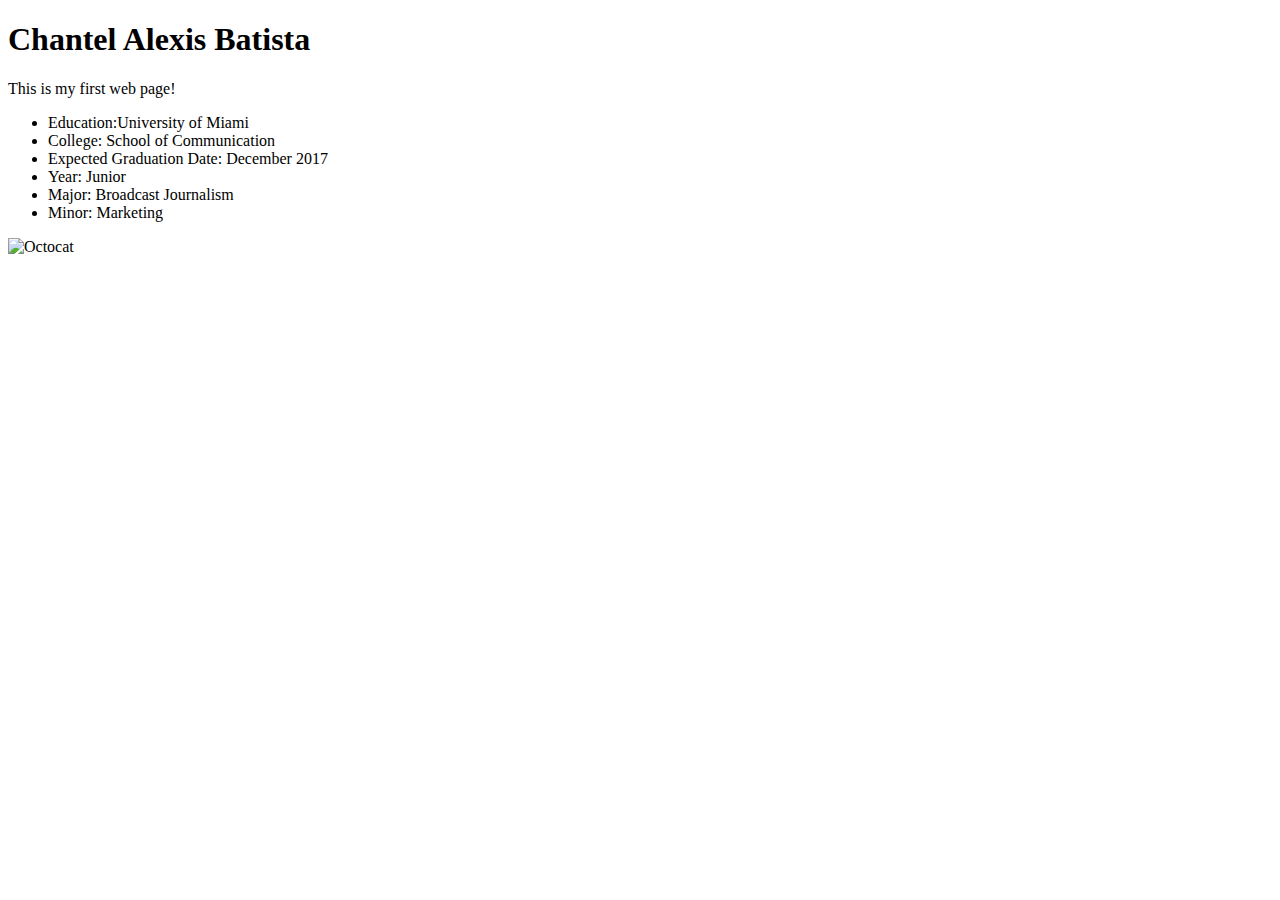
==== index.html @ 7da67355 "Chantel Batista's web page" ====
<!DOCTYPE html>
<html lang="en">
  <head>
    <meta charset="UTF-8" />
    <title>My Web Page</title>
  </head>

  <body>
      <h1>Chantel Alexis Batista</h1>
      <p>This is my first web page!</p>

      <ul>
        <li>Education:University of Miami</li>
        <li>College: School of Communication</li>
        <li>Expected Graduation Date: December 2017</li>
        <li>Year: Junior</li>
        <li>Major: Broadcast Journalism</li>
        <li>Minor: Marketing</li>
      </ul>

      <img src= "octocat.png" alt= "Octocat"/>
  </body>
  </html>
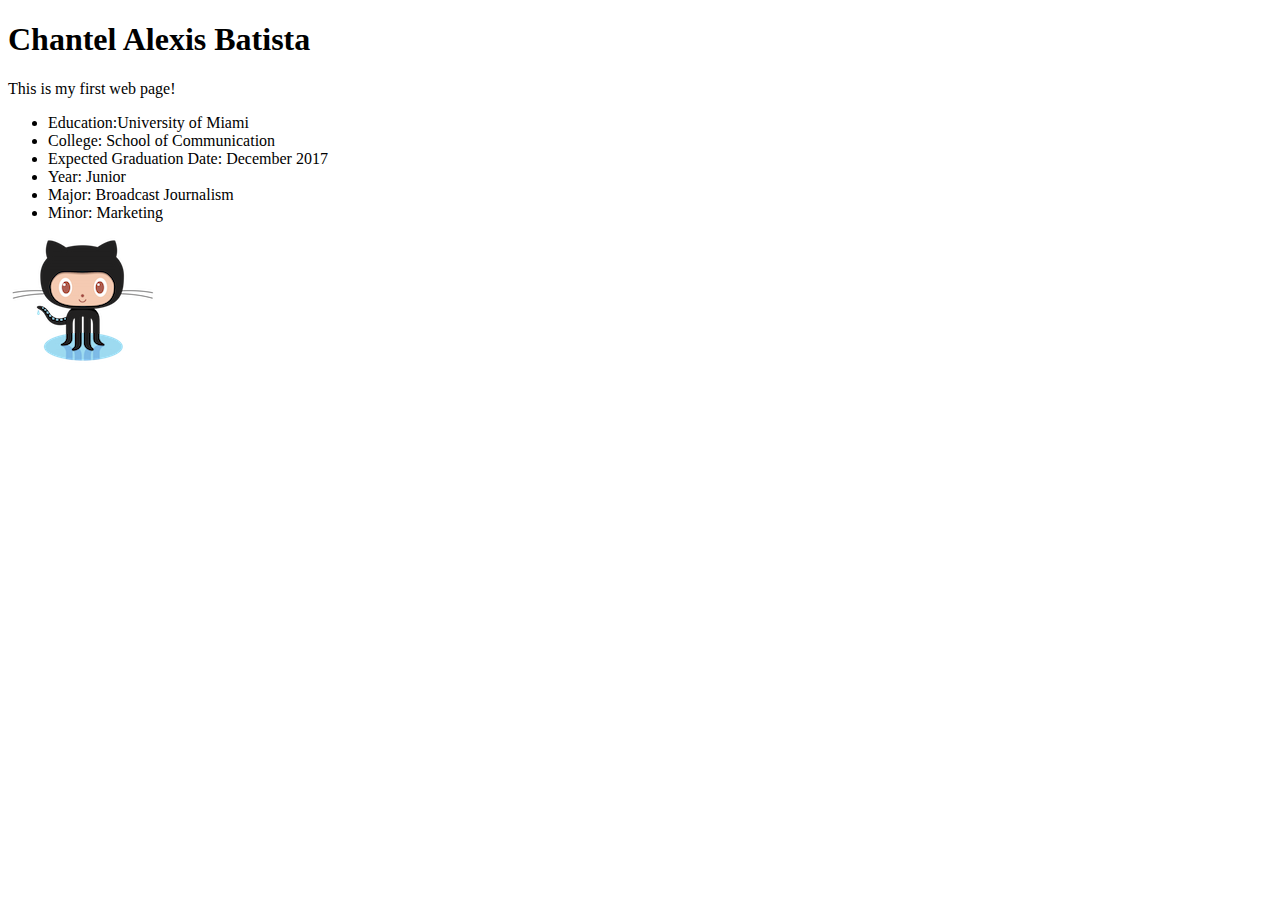
==== commit 19804200: "octocat.png corrections" ====
--- a/index.html
+++ b/index.html
@@ -18,6 +18,6 @@
         <li>Minor: Marketing</li>
       </ul>
 
-      <img src= "octocat.png" alt= "Octocat"/>
+      <img src="octocat.png" alt= "Octocat"/>
   </body>
   </html>
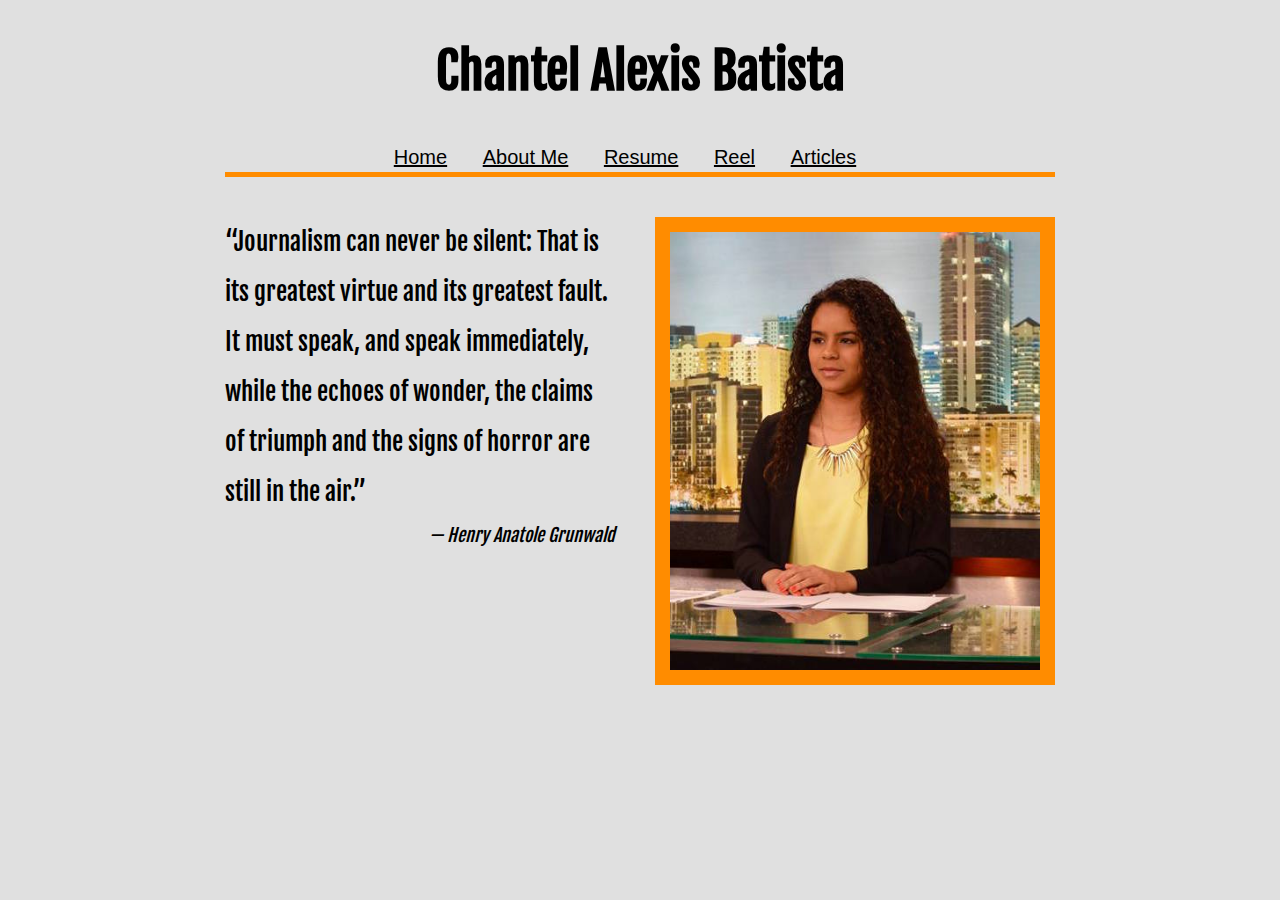
==== commit 0d7d6b57: "outside index" ====
--- a/index.html
+++ b/index.html
@@ -1,23 +1,38 @@
 <!DOCTYPE html>
 <html lang="en">
   <head>
-    <meta charset="UTF-8" />
-    <title>My Web Page</title>
+    <meta charset="UTF-8"/>
+    <title> Chantel Alexis Batista</title>
+    <link href="../css/style.css" rel="stylesheet"/>
   </head>
 
   <body>
+    <div id="container">
+    <header>
       <h1>Chantel Alexis Batista</h1>
-      <p>This is my first web page!</p>
+      <nav>
+        <ul>
+          <li><a href="index.html">Home</a></li>
+          <li><a href="aboutme.html">About Me</a></li>
+          <li><a href="resume.html">Resume</a></li>
+          <li><a href="reel.html">Reel</a></li>
+          <li><a href="articles.html">Articles</a></li>
 
-      <ul>
-        <li>Education:University of Miami</li>
-        <li>College: School of Communication</li>
-        <li>Expected Graduation Date: December 2017</li>
-        <li>Year: Junior</li>
-        <li>Major: Broadcast Journalism</li>
-        <li>Minor: Marketing</li>
-      </ul>
+        </ul>
+      </nav>
+      </header>
 
-      <img src="octocat.png" alt= "Octocat"/>
+      <main>
+        <section id="journalism">
+          <img src="../img/anchor-desk.jpg" alt="Chantel Batista, UMTV Anchor">
+
+          <blockquote>
+            <p>“Journalism can never be silent: That is its greatest virtue and its greatest fault. It must speak, and speak immediately, while the echoes of wonder, the claims of triumph and the signs of horror are still in the air.”</p>
+            <p>— Henry Anatole Grunwald</p>
+          </blockquote>
+
+        </section>
+      </main>
+    </div>
   </body>
-  </html>
+</html>
--- a/css/style.css
+++ b/css/style.css
@@ -0,0 +1,155 @@
+@import url(https://fonts.googleapis.com/css?family=Fjalla+One);
+@import url(https://fonts.googleapis.com/css?family=Karla|PT+Sans+Narrow);
+
+
+body{
+  background-color: #e0e0e0;
+  line-height: 1.5;
+  font-size: 14px;
+  font-family: "Sans Narrow", sans-serif;
+}
+
+#container{
+  width: 830px;
+  margin: 0 auto;
+}
+
+#journalism img {
+  float: right;
+  margin-left: 40px;
+  width: 370px;
+}
+
+#journalism blockquote {
+  margin: 0;
+  margin-top: 40px;
+  font-size: 25px;
+  font-family: 'Fjalla One', sans-serif;
+  line-height: 2;
+}
+
+#journalism blockquote p:last-child {
+  float: right;
+  font-style: italic;
+  font-size: 18px;
+}
+
+#journalism p{
+  text-indent: 0;
+}
+
+#anchor-desk img{
+  margin-top: 50px;
+}
+
+#about-me{
+  font-size: 15px;
+  font-family: "Sans Narrow", sans-serif;
+  padding-top: 50px;
+  line-height: 2;
+}
+
+header h1{
+  font-family: 'Fjalla One', sans-serif;
+  font-size: 50px;
+  color: rgb(0,0,0);
+  text-align: center;
+}
+
+nav ul{
+  padding-left: 0;
+  margin:0 auto;
+  list-style: none;
+  font-size: 20px;
+  border-bottom: 5px solid #FF8C00;
+  text-align: center;
+  width: 830px;
+}
+
+nav li{
+  display: inline-block;
+  margin-right: 30px;
+}
+
+a{
+  color: rgb(0,0,0);
+}
+
+a:active{
+  color: black;
+}
+
+a:visited{
+  color: #FF8C00;
+}
+
+a:hover{
+  color: #008000;
+}
+
+main{
+  width: 830px;
+  overflow: auto;
+}
+
+img{
+  border-width: 15px;
+  border-style: solid;
+  border-color: #FF8C00;
+  position: relative;
+  margin: 0 auto;
+}
+
+#left-container{
+  float:left;
+  width:400px;
+}
+
+#right-container{
+  float:right;
+  width: 400px;
+}
+
+h2{
+  border-bottom: 5px solid #FF8C00;
+}
+
+p{
+  margin: 0px;
+  padding-left: 0px;
+  text-indent: 10px;
+}
+
+article{
+  margin-bottom: 30px;
+}
+
+#container-art{
+  width: 830px;
+  margin: 0 auto;
+}
+
+#left-container-art{
+  float: left;
+    width:552px;
+}
+
+#left-art{
+  float: left;
+  width:270px;
+}
+
+#center-art,
+#right-art{
+  float: right;
+    width:270px;
+}
+
+#center-art{
+  margin-left: 10px;
+  width:270px
+}
+
+#images{
+  width: 100px;
+}
